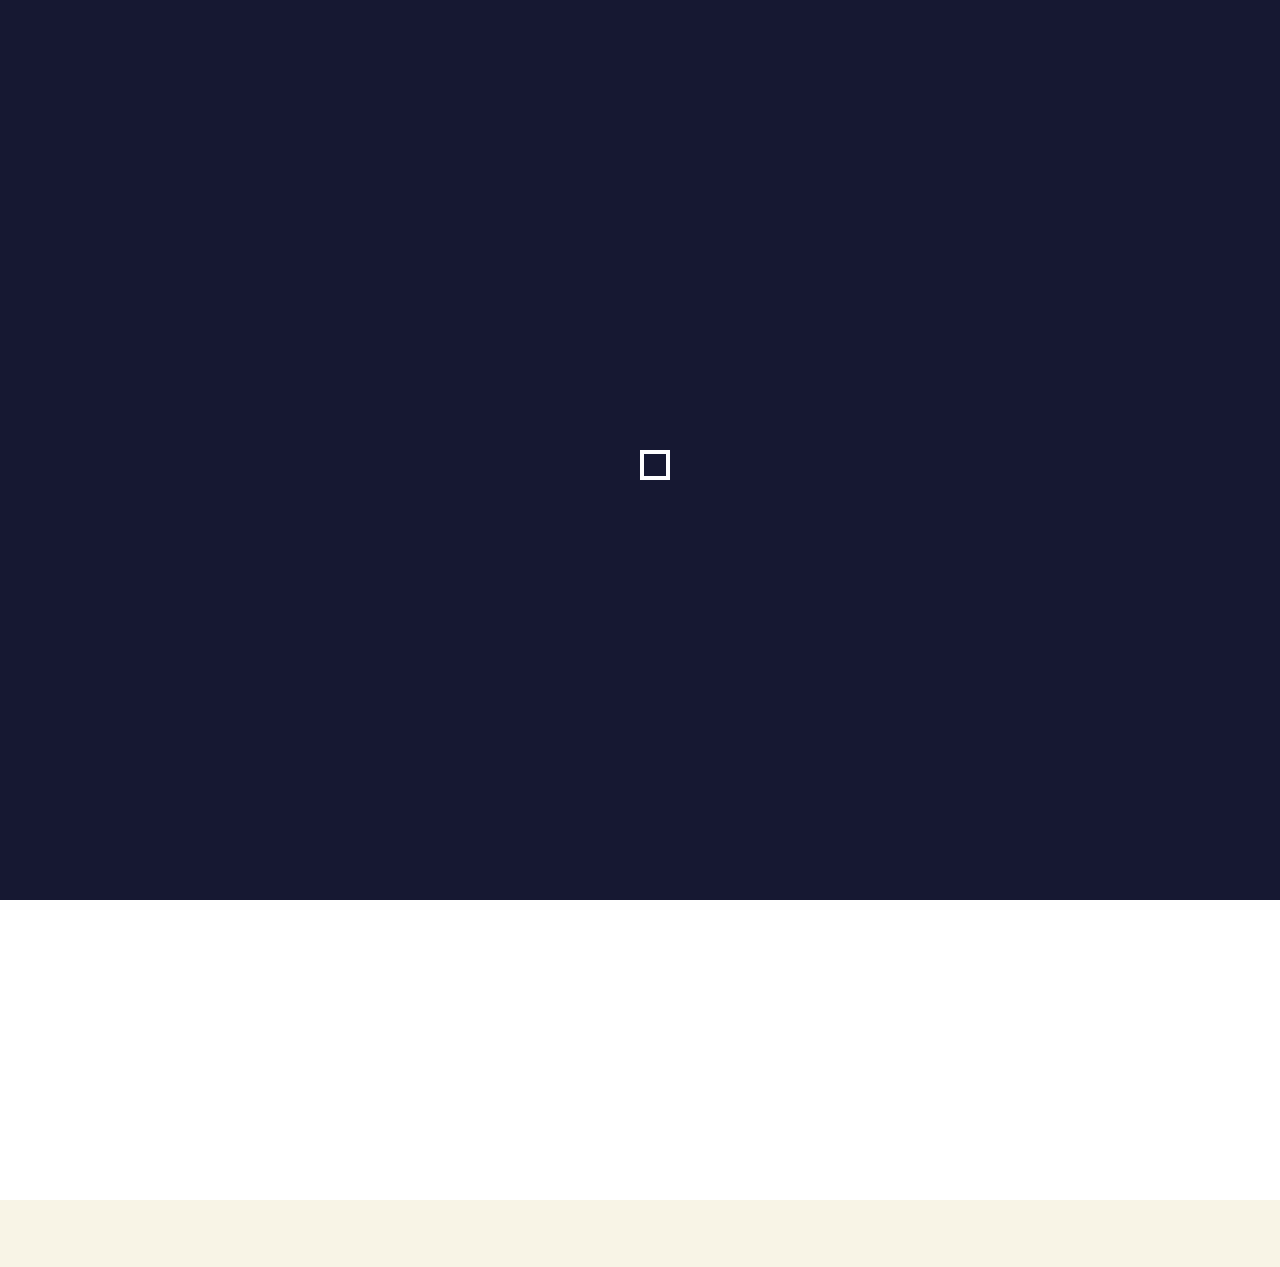
==== apartments.html @ 6d9bc5a1 "new images added" ====
<!DOCTYPE html>
<html lang="en-US" class="no-js">
<head>

<meta charset="UTF-8">
<meta http-equiv="X-UA-Compatible" content="IE=edge">

<title>Fornax Home Developers</title>
<meta name="keywords" content="fornax, home developers, design, salem developers, salem home developers, home developrs in salem, home developers in tamilnadu, civil engineers in salem.">
<meta name="description" content="Fornax Home Developers was incorporated to provide a professional and reliable additional design and technical 
resource for Facade contractors and suppliers.">
<meta name="robots" content="INDEX,FOLLOW" />
  
<meta name="title" property="og:title" content="Fornax Home Developers" />
<meta property="og:description" content="Fornax Home Developers was incorporated to provide a professional and reliable additional design and technical 
resource for Facade contractors and suppliers."/>
  
<!-- twitter  -->
<meta name="twitter:card" content="summary_large_image" />
<meta name="twitter:title" content="Fornax Home Developers" />
<meta name="twitter:description" content="Fornax Home Developers was incorporated to provide a professional and reliable additional design and technical 
resource for Facade contractors and suppliers." />
  
<link rel="canonical" href="https://fornaxhomedevelopers.in" />
<meta name="og:url" content="https://fornaxhomedevelopers.in" />


<meta name="author" content="Fornax Home Developers" />
<meta name="keywords" content="Fornax Home Developers">

<meta name="theme-color" content="#03a973">
<!-- Windows Phone --> 
<meta name="msapplication-navbutton-color" content="#03a973">

  <!-- iOS Safari --> 
  <meta name="apple-mobile-web-app-capable" content="yes">
  <meta name="apple-mobile-web-app-status-bar-style" content="#03a973">
  
<!-- Mobile view -->
<meta name="viewport" content="width=device-width, initial-scale=1.0">

<!-- Favicon --> 
<link href="images/fav.png" rel="shortcut icon" type="image/x-icon">

<!-- framework-css  -->
<link rel="stylesheet" type="text/css" href="css/framework.css">

<!-- app-css-->
<link rel="stylesheet" href="css/master.css" type="text/css">

<!-- muli-fonts -->
<link href="https://fonts.googleapis.com/css?family=Muli:400,500,600,700,800&display=swap" rel="stylesheet">
<link href="https://fonts.googleapis.com/css?family=Gelasio&display=swap" rel="stylesheet">


<!-- HTML5 shim and Respond.js IE8 support of HTML5 elements and media queries -->
<!--[if lt IE 9]>
  <script  src="js/html5shiv.js"></script>
  <script src="js/respond.min.js"></script>
<![endif]-->

<!-- Global site tag (gtag.js) - Google Analytics -->
<script async src="https://www.googletagmanager.com/gtag/js?id=G-28TQEY0RYW"></script>
<script>
  window.dataLayer = window.dataLayer || [];
  function gtag(){dataLayer.push(arguments);}
  gtag('js', new Date());

  gtag('config', 'G-28TQEY0RYW');
</script>
<!-- Google Tag Manager -->
<script>(function(w,d,s,l,i){w[l]=w[l]||[];w[l].push({'gtm.start':
new Date().getTime(),event:'gtm.js'});var f=d.getElementsByTagName(s)[0],
j=d.createElement(s),dl=l!='dataLayer'?'&l='+l:'';j.async=true;j.src=
'https://www.googletagmanager.com/gtm.js?id='+i+dl;f.parentNode.insertBefore(j,f);
})(window,document,'script','dataLayer','GTM-KT8BSM6');</script>
<!-- End Google Tag Manager -->

</head>
<body data-spy="scroll" data-target=".navbar" data-offset="50" id="body1">


  <!-- preloader -->
  <div id="overlayer"></div>
  <span class="loader">
    <span class="loader-inner"></span>
  </span>
  <!--header-section--> 
  <div class="header-section pin-style"> 
    <div class="container">              
      <nav class="navbar navbar-default">
        <!-- Brand and toggle get grouped for better mobile display -->
        <div class="navbar-header ">
          <div id="nav-icon2" data-toggle="collapse" data-target="#bs-example-navbar-collapse-1" class="visible-xs" onclick="navopen()">
            <span></span>
            <span></span>
            <span></span>
            <span></span>
            <span></span>
            <span></span>
          </div>

            <a class="navbar-brand1" href="index.html">
              <img src="images/logo.svg" alt="Fornax Home Developers" class="normal-header">
              <img src="images/logo.svg" class="stikey-header" alt="Fornax Home Developers ">
            </a>
        </div>

        <!-- Collect the nav links, forms, and other content for toggling -->
        <div class="collapse navbar-collapse" id="bs-example-navbar-collapse-1">
          <ul class="nav navbar-nav navbar-right">
            <li><a href="index.html#banner" onclick="document.getElementById('nav-icon2').click()" class="nav1" class="nav2">Home</a></li>
            <li><a href="index.html#whowe" onclick="document.getElementById('nav-icon2').click()" class="nav1" class="nav2">About Us</a></li>
            <li><a href="projects.html" onclick="document.getElementById('nav-icon2').click()" class="nav1">Projects</a></li>
            <li><a href="index.html#whatwe" onclick="document.getElementById('nav-icon2').click()" class="nav1" class="nav3">Services</a></li>
            <li><a href="index.html#works" onclick="document.getElementById('nav-icon2').click()" class="nav1" class="nav4">How We Work</a></li>
            <li><a href="index.html#choose" onclick="document.getElementById('nav-icon2').click()" class="nav1" class="nav5">Why Choose Us</a></li>
            <li><a href="index.html#contact" onclick="document.getElementById('nav-icon2').click()" class="nav1" class="nav5">Contact Us</a></li>
          </ul>
        </div>
        <!-- /.navbar-collapse -->
      </nav>
    </div>
  </div>
  <!--header-section-end-->


  <div class="project-list details" style="">
    <div class="container">
      <div class="row">
        <h2>Apartment House @ Tharamangalam</h2>
        <div class="col-md-6 col-12">
            <img src="images/projects/apartments/apartment-1.jpg" class="img-responsive" alt="">
        </div>

        <div class="col-md-6 col-12">
            <img src="images/projects/apartments/apartment-3.jpg" class="img-responsive" alt="">
        </div>
        <div class="col-md-6 col-12">
            <img src="images/projects/apartments/apartment-4.jpg" class="img-responsive" alt="">
        </div>
        <div class="col-md-6 col-12">
            <img src="images/projects/apartments/apartment-5.jpg" class="img-responsive" alt="">
        </div>
        <div class="col-md-6 col-12">
            <img src="images/projects/apartments/apartment-6.jpg" class="img-responsive" alt="">
        </div>
       
      </div>
    </div>
  </div>

 

  <footer class="footer sec-padding" id="contact">
    <div class="container">
      <div class="row">
        <div class="col-md-3 col-sm-6 col-xs-12 line">
          <h2 class="address">Office address</h2>
          <p>Fornax Home Developers<br>
           SH-80, Odai Vinayagar Temple, Register Office Road, Tharamangalam,<br> Salem - 636502.
          </p>
          <!-- <a href="https://www.google.com/maps/place/12%C2%B055'42.0%22N+77%C2%B033'45.0%22E/@12.9283396,77.5603131,17z/data=!3m1!4b1!4m5!3m4!1s0x0:0x0!8m2!3d12.9283396!4d77.5625018?hl=en" class="map" target="_blank">View on map</a> -->
        </div>
        <div class="col-md-6 col-sm-6 col-xs-12 line">
          <ul class="list-unstyled reach-us">
            <li>For any queries on QADS you can reach us on <a href="mailto:info.fornaxhd@gmail.com">info.fornaxhd@gmail.com</a></li>
            <li>Do you wish to join our company, send your resume to <a href="mailto:info.fornaxhd@gmail.com">info.fornaxhd@gmail.com</a></li>
            <li>Phone number: <a href="tel:+919655483868">+91 9655483868,</a><a href="tel:+916374732071">+91 6374732071</a></li>
          </ul>
        </div>
        <div class="col-md-3 col-sm-12 col-xs-12 social-left">
          <h2 class="follow">Follow us on</h2>
          <ul class="list-unstyled social">
            <li><a href="https://www.facebook.com/ashokravi.20/" target="_blank"><i class="fa fa-facebook-official" aria-hidden="true"></i></a></li>
            <li><a href="https://in.pinterest.com/erashokhs/_saved/" target="_blank"><i class="fa fa-pinterest-square" aria-hidden="true"></i></a></li>
            <li><a href="#"><i class="fa fa-linkedin-square" aria-hidden="true"></i></a></li>
            <li><a href="https://www.instagram.com/fornax17?r=nametag" target="_blank"><i class="fa fa-instagram" aria-hidden="true"></i></a></li>
          </ul>
        </div>   
      </div>
    </div>
    <img src="images/footer-bg.svg" alt="Fornax Home Developers" class="footer-bg img-responsive" />
  </footer>


  <section class="copyright">
    <div class="container">
      <div class="row">
        <div class="col-md-12 col-sm-12 col-xs-12" >
          <p>&copy; 2020 Fornax Home Developers. All rights reserved.</p>
         </div>
      </div>
    </div>
  </section>

 

  <!-- Scripts --> 
  <script src="js/vendor.js"></script> 
  <script src="js/component.js"></script> 
  <script src="js/animate.js" ></script>

  <!--Start of Tawk.to Script-->
<script type="text/javascript">
  var Tawk_API=Tawk_API||{}, Tawk_LoadStart=new Date();
  (function(){
  var s1=document.createElement("script"),s0=document.getElementsByTagName("script")[0];
  s1.async=true;
  s1.src='https://embed.tawk.to/6072a248f7ce182709392a8a/1f2vsjs05';
  s1.charset='UTF-8';
  s1.setAttribute('crossorigin','*');
  s0.parentNode.insertBefore(s1,s0);
  })();
  </script>
  <!--End of Tawk.to Script-->

  <script>
    $('.navbar-collapse a').click(function (e) {
      $('.navbar-collapse').collapse('toggle');
    });
  </script>
  <script>
  $(document).ready(function(){
    // Add smooth scrolling to all links
    $("a").on('click', function(event) {
  
      // Make sure this.hash has a value before overriding default behavior
      if (this.hash !== "") {
        // Prevent default anchor click behavior
        event.preventDefault();
  
        // Store hash
        var hash = this.hash;
  
        // Using jQuery's animate() method to add smooth page scroll
        // The optional number (800) specifies the number of milliseconds it takes to scroll to the specified area
        $('html, body').animate({
          scrollTop: $(hash).offset().top
        }, 1500, function(){
     
          // Add hash (#) to URL when done scrolling (default click behavior)
          window.location.hash = hash;
        });
      } // End if
    });
  });
  </script>
  <script>
    $(document).ready(function(){
      $('#nav-icon1,#nav-icon2,#nav-icon3,#nav-icon4').click(function(){
        $(this).toggleClass('open');
      });
    });
  </script>
  <script>
    function navopen() {
      var element = document.getElementById("bs-example-navbar-collapse-1");
      element.classList.toggle("mystyle");
      var element = document.getElementById("body1");
      element.classList.toggle("mystyle1");
    }
  </script>
  <script>
   $("document").ready(function() {
      $(".nav1").click(function(){
        $(".navbar-collapse").addClass("style1");
      })
    });
  </script>
</body>
</html>
---- css/master.css ----
@font-face{
  font-family: 'Metropolis';
    src: url(../fonts/Metropolis-Medium.otf);
}
/* general-styles */
body {
  background-color: #f8f4e6;
  font-family: 'Muli', sans-serif;
  color: #000;
  -webkit-font-smoothing: antialiased; 
}
body p {
  font-family: 'Muli', sans-serif;
}
body .btn:focus {
    outline: none; 
}
a {
  text-decoration: none;
  color: inherit; 
}
a:hover {
  color: #7972de;
  text-decoration: none; 
}
a:focus {
  color: inherit;
  outline: none;
  text-decoration: none; 
}
h1, h2, h3, h4, h5, h6 {
  font-family: 'Muli', sans-serif;
  font-weight: 400;
  margin: 0;
  padding: 0; 
}
*, div, div:before, div:after, h1, h2, h3, p, ul, li, a, img {
  box-sizing: border-box;
  -webkit-box-sizing: border-box;
  -moz-box-sizing: border-box;
  -ms-box-sizing: border-box; 
}
html {
  overflow-x: hidden; 
}
/*padding*/
.no-padding {
  padding: 0; 
}
/*section-padding*/
.sec-padding {
  padding: 60px 0px; 
}
.sec1-padding {
  padding: 30px 0px; 
}
.sec-padding2 {
  padding-bottom: 30px; 
}
.sec-padding3 {
  padding: 60px 0 30px 0; 
}
/*scroll-function*/
.scrollup {
  width: 36px;
  height: 36px;
  opacity: 1;
  position: fixed;
  bottom: 30px;
  right: 33px;
  display: none;
  text-indent: -9999px;
  background: url(../images/scroll-top.png) no-repeat center center;
  z-index: 9001;
  transition: 0.5s;
  -webkit-transition: 0.5s;
  display: none; 
}
.scrollup:hover {
  background: url(../images/scroll-top.png) no-repeat center center;
  transition: 0.5s;
  -webkit-transition: 0.5s;
  -moz-transition: 0.5s;
}
/*general-classes*/
ul li {
  list-style: none; 
}

a:hover{
  color: inherit;
}
/*naviagation*/
.navbar-default {
  background-color: transparent;
  border: none;
  padding-top: 5px;
  padding-bottom: 15px;
  transition: 0.7s;
  -webkit-transition: 0.7s;
  -moz-transition: 0.7s;
  margin-bottom: 0px;
}
.navbar-default .navbar-brand {
  padding-left: 0; 
}
.navbar-default .navbar-nav > .active > a, .navbar-default .navbar-default .navbar-nav > .active > a:focus, .navbar-default .navbar-default .navbar-nav > .active > a:hover {
  color: #e49a1b !important;
  background-color: transparent !important;
  border-bottom: 0px solid #f9a632; 
}

.navbar-default .navbar-nav > li > a {
  font-family: 'Muli', sans-serif;
  font-size: 14px;
  font-weight: bold;
  letter-spacing: normal;
  color: #242424;
  transition: 0.5s;
  padding-top: 0px;
  padding-bottom: 0px;

  margin-top: 20px;
}
.navbar-default .navbar-nav>li>a:focus, .navbar-default .navbar-nav>li>a:hover{
  color: #e49a1b !important;
}

.navbar-default .navbar-nav > li > a .active {
  border-bottom: 1px solid #000; 
}
.navbar-default .navbar-toggle {
  margin-top: 15px;
  padding-right: 0;
  background-color: transparent;
  border-color: transparent;
  /* display: none; */
}
.navbar-default .navbar-toggle:focus, .navbar-default .navbar-toggle:hover {
  background-color: transparent;
  border-color: transparent;
}
.navbar-default .navbar-toggle .icon-bar {
  background-color: #000; 
}
.navbar-default .active{
  transition: 0.5s;
}
.navbar-default .navbar-nav>li>a{
  position: relative;
}
.navbar-default a {
  -webkit-transition: color 0.3s;
  -moz-transition: color 0.3s;
  transition: color 0.3s;
  padding-top: 2px;
  display: inline-block;

}

.navbar-default a::before {
  position: absolute;
  top: 60%;
  left: 50%;
  color: transparent;
  content: '.';
  text-shadow: 0 0 transparent;
  font-size: 1.2em;
  -webkit-transition: text-shadow 0.3s, color 0.3s;
  -moz-transition: text-shadow 0.3s, color 0.3s;
  transition: text-shadow 0.3s, color 0.3s;
  -webkit-transform: translateX(-50%);
  -moz-transform: translateX(-50%);
  transform: translateX(-50%);
  pointer-events: none;
}
.navbar-brand1::before{
  display: none;
}
.navbar-default a:hover::before, .navbar-default a:focus::before {
  color: #ba7700;
  text-shadow: 10px 0 #ba7700, -10px 0 #ba7700;
}
.navbar-default .active a::before{
  color: #ba7700;
  text-shadow: 10px 0 #ba7700, -10px 0 #ba7700;
}

.navbar-brand:hover::before, .navbar-brand:focus::before {
  display: none;
}

.navbar-default a:hover, .navbar-default a:focus {
  color: #ba7700;
}
/*sticky-header*/
.stikey-header {
  display: none; 
}
.header-section.pin-style.pin {
  background: #fff;
  -webkit-transition: all .6s;
  transition: all .6s;
  width: 100%;
  z-index: 9999999; 
}
.navbar-default .navbar-collapse, .navbar-default .navbar-form {
  border-color: transparent;
}
.header-section.pin-style.pin .navbar-default {
  margin-bottom: 0;
  /* padding: 0; */
}
.header-section.white.pin-style.pin {
  background: #fff;
}
.header-section.pin-style.before {
  -webkit-transition: all .6s;
  transition: all .6s; 
}
.header-section.pin-start {
  position: absolute;
  -webkit-transition: all .6s;
  transition: all .6s;
  box-shadow: 0 5px 50px rgba(40, 40, 40, 0.15);
  -webkit-box-shadow: 0 5px 50px rgba(40, 40, 40, 0.15);
  -moz-box-shadow: 0 5px 50px rgba(40, 40, 40, 0.15);
  background:#fff !important; 
}
@media only screen and (min-width: 1001px) {
  .navbar-brand1 {
    float: left;
    height: 50px;
    font-size: 18px;
    line-height: 20px;
    padding-left: 0;
    z-index: 9999999999999999; 
  } 
}
@media only screen and (max-width: 1000px) {
  .header-section.off {
    position: fixed;
  }
  .header-section {
    border: none;
    left: 0px;
    top: 0px;
    width: 100%;
    z-index: 999; 
  }
}
/* sticky-section */
.header-section.pin-style.pin-start {
  position: fixed;
  top: 0;
  width: 100%;
  z-index: 999999;
  background: #dedddd;
  -ms-animation-name: fadeInDown;
  -moz-animation-name: fadeInDown;
  -op-animation-name: fadeInDown;
  -webkit-animation-name: fadeInDown;
  animation-name: fadeInDown;
  -ms-animation-duration: 500ms;
  -moz-animation-duration: 500ms;
  -op-animation-duration: 500ms;
  -webkit-animation-duration: 500ms;
  animation-duration: 500ms;
  -ms-animation-timing-function: linear;
  -moz-animation-timing-function: linear;
  -op-animation-timing-function: linear;
  -webkit-animation-timing-function: linear;
  animation-timing-function: linear;
  -ms-animation-iteration-count: 1;
  -moz-animation-iteration-count: 1;
  -op-animation-iteration-count: 1;
  -webkit-animation-iteration-count: 1;
  animation-iteration-count: 1;
}
/* header-section */
.header-section{
  width: 100%;
  z-index: 999999;
  box-shadow: 0 7px 20px 0 rgba(0, 0, 0, 0.06);
  background-color: #fbfbfb;
  -webkit-transition: all .6s;
  transition: all .6s;
  position: fixed;

}
@media (min-width: 768px){
  .navbar-header1 {
    float: left;
  }
}

.bg-text h5{
  font-size: 70px;
  color: #F5F4F4;
  font-weight: 800;
}
.mission .bg-text h5{
  color: #F0ECEA;
}
.choose .bg-text h5{
  color: #F0ECEA;;
}
/* banner css */
.banner{
  display: flex;
  align-items: center;
  text-align: center;
  height: 100vh;
  /* background: url(../images/banner-bg.png) 0 0 no-repeat; */
  background-size: cover;
  padding-top: 12vh;
  justify-content: center;
}
.banner img {
  width: 100%;
}
.banner .carousel {
  width: 100%;
  height: 100vh;
  position: absolute;
  /* z-index: -1; */
}
.banner .index-value{
  z-index: 9;
}
@media screen and (min-width: 768px) {
.carousel-indicators {
    bottom: 55px;
}
}
.heading{
  text-align: center;
  font-size: 40px;
  font-weight: 500;
  font-stretch: normal;
  font-style: normal;
  line-height: 1.75;
  letter-spacing: normal;
  color: #000000;
  font-family: 'Gelasio', serif;
}
.description{
  text-align: center;
}
.banner h1{
  padding-bottom: 15px;
  font-family: 'Gelasio', serif;
  font-size: 50px;
  font-weight: 500;
  font-stretch: normal;
  font-style: normal;
  line-height: 1.4;
  letter-spacing: normal;
  color: #fff;
  margin-top: 64px;
}
.banner h3{
  color: #fff;
  font-weight: 800;
}
.banner .carousel-indicators li{
  width: 9px;
  height: 9px;
  opacity: 0.3;
  background-color: #ffffff;
  margin: 0 3px;
  cursor: pointer;
}
.banner .carousel-indicators li.active {
  width: 19px;
  height: 9px;
  border-radius: 4.5px;
  background-color: #ffffff;
  opacity: 1;
  margin-top: -3px;
}
.banner h1 span {
  background: #fff;
  padding: 5px 15px;
  border-radius: 5px;
  color: #000;
}
.banner p{
  font-size: 24px;
  font-weight: 600;
  font-stretch: normal;
  font-style: normal;
  line-height:30px;
  letter-spacing: normal;
  color: #fff;
  padding-top: 20px;
}
.banner p span{
  font-size: 30px;
}
.banner a img{
  width: 15px;
  display: inline-block;
  margin-left: 11px;
}
.banner a{
  font-size: 24px;
  font-weight: 600;
  font-stretch: normal;
  font-style: normal;
  line-height: normal;
  letter-spacing: normal;
  color: #e49a1b;
  position: relative;
  transition: 0.5s;
  -o-transition: 0.5s;
  -moz-transition: 0.5s;
  -webkit-transition: 0.5s;
  width: 174px;
  margin-top: 30px;
}
.banner a:after {
  position: absolute;
  content: "";
  left: -5px;
  top: 2px;
  height: 41px;
  width: 41px;
  border-radius: 50%;
  background-color: #f7b500;
  opacity: 0.2;
  z-index: 0;
  transition: 0.5s;
  -o-transition: 0.5s;
  -moz-transition: 0.5s;
  -webkit-transition: 0.5s;
}
.banner a:hover:after{
  /* right: 4px; */
  left: 125px;
  transition: 0.5s;
  -o-transition: 0.5s;
  -moz-transition: 0.5s;
  -webkit-transition: 0.5s;
}
.banner a:hover{
  padding-left: 0px;
  transition: 0.5s;
  -o-transition: 0.5s;
  -moz-transition: 0.5s;
  -webkit-transition: 0.5s;
  color: #e49a1b;
}




/* choose css */
.choose{
  position: relative;
  background-color: #faf7f5;
}
.choose .bg-text {
  position: absolute;
  transform: rotate(270deg);
  left: -230px;
  top: 41%;
}
.choose .description{
  font-family: 'Muli', sans-serif;
  font-size: 16px;
  font-weight: 500;
  font-stretch: normal;
  font-style: normal;
  line-height: 2;
  letter-spacing: normal;
  text-align: center;
  color: #242424;
}
.choose-box{
  border-radius: 6px;
  border: solid 0.5px #abafb6;
  background-color: #ffffff; 
  transition: 0.5s;
  -o-transition: 0.5s;
  -moz-transition: 0.5s;
  -webkit-transition: 0.5s;
  /* border-radius: 5px; */
  padding: 30px;
  text-align: center;
  margin-top: 50px;
}
.choose-box:hover{
  box-shadow: 0 16px 40px -10px rgba(22, 42, 97, 0.19);
  /* border: solid 1px #164499; */
  transform: scale(1.06)!important;
  transition: 0.5s;
  -o-transition: 0.5s;
  -moz-transition: 0.5s;
  -webkit-transition: 0.5s;
}
.choose-box span{
  display: inline-block;
  min-height: 360px;

}
.choose-box img{
  margin: 0 auto;
  padding-bottom: 0;
  padding-top: 0;
  min-height: 150px;
  overflow: hidden;
  max-width: max-content;

}
.choose-box h3{
  font-size: 22px;
  font-weight: bold;
  font-stretch: normal;
  font-style: normal;
  line-height: normal;
  letter-spacing: normal;
  color: #212d37;
  padding-bottom: 25px;
}
.choose-box p{
  font-size: 16px;
  font-weight: 600;
  font-stretch: normal;
  font-style: normal;
  line-height: 1.75;
  letter-spacing: normal;
  text-align: center;
  color: #212d37;
}

.choose-box  {
  border: solid 0.5px #cdd0d4;
  background-color: #ffffff;
  /* margin: 15px; */
  margin-top: 30px;
  outline: 0 none;
  padding: 15px 13px;
  position: relative;
  transition: all 0.75s ease-in-out 0s;
  cursor: pointer;
}

.choose-box::after, .choose-box::before {
  border-radius: 4px;
  content: "";
  height: 100%;
  left: 0;
  position: absolute;
  top: 0;
  transform: scale(0);
  transition: all 0.5s ease-in-out 0s;
  width: 100%;
  z-index: 3;
}

.choose-box::before {
  border-bottom: 1px solid #164499;
  border-left: 1px solid #164499;
  transform-origin: 0 100% 0;
}

.choose-box::after {
  border-right: 1px solid #164499;
  border-top: 1px solid #164499;
  transform-origin: 100% 0 0;
}

.choose-box:hover::after, .choose-box:hover::before {
  transform: scale(1);
}
.choose-box:hover {
  border: 1px solid rgba(0, 160, 80, 0);
}














/* works css */
.works{
  background: url(../images/fill-2.svg) left 0 no-repeat #fff;
  color: #fff;
  position: relative;
  padding-top: 80px;

}
.works h2{
  color: #242424;
  font-weight: bold;
}
.works p{
  font-size: 16px;
  font-weight: normal;
  font-stretch: normal;
  font-style: normal;
  line-height: 2;
  letter-spacing: normal;
  text-align: center;
  color: #242424;
}
.works .circle1{
  position: absolute;
  right: 300px;
  top: 35px;
}
.works .circle2{
  position: absolute;
  right: 119px;
    top: 189px
}
.works ul{
  padding-left: 0px;
  list-style: none;
}
.work-box {
  position: relative;
  margin-top: 70px;
  transition: 0.5s;
  -o-transition: 0.5s;
  -moz-transition: 0.5s;
  -webkit-transition: 0.5s;
}
.work-box h4{
  position: absolute;
  left: -23px;
  top: -50px;
  z-index: 0;
  opacity: 0.05;
  font-family: Helvetica;
  font-size: 100px;
  font-weight: 500;
  font-stretch: normal;
  font-style: normal;
  line-height: normal;
  letter-spacing: normal;
  color: #20223b;
  transition: 0.5s;
  -o-transition: 0.5s;
  -moz-transition: 0.5s;
  -webkit-transition: 0.5s;
}
.work-box h3{
  padding-bottom: 20px;
  font-family: 'Gelasio', serif;
  color: #242424;
  font-size: 22px;
  font-weight: bold;
}
.works ul li{
  position: relative;
  padding-left: 15px;
  padding-bottom: 20px;
  font-size: 16px;
  font-weight: normal;
  font-stretch: normal;
  font-style: normal;
  line-height: 1.56;
  letter-spacing: normal;
  color: #242424;
}
.work-box:hover  h4{
  left: -50px;
  transition: 0.5s;
  -o-transition: 0.5s;
  -moz-transition: 0.5s;
  -webkit-transition: 0.5s;
}
.works ul li::after{
  position: absolute;
  left: 0;
  top: 7px;
  background-color: #f7b500;
  height: 6px;
  width: 6px;
  border-radius: 50%;
  content: "";
}

/* whowe */
.whowe {
  position: relative;
  background: #fff;
  background: url(../images/about-bg.svg) right center no-repeat #fff;
  padding-bottom: 140px;
  padding-top: 90px;

}
.whowe .bg-text {
  position: absolute;
  position: absolute;
  transform: rotate(270deg);
  left: -122px;
  top: 38%;
}
.whowe .box-sec {
  border-radius: 4px;
  box-shadow: 0 32px 43px -10px rgba(0, 0, 0, 0.13);
  border: solid 0.5px #164499;
  background-color: #ffffff;
  position: absolute;
  right: 37px;
    bottom: -31px;
    padding: 30px;
    font-family: 'Gelasio', serif;
}
.whowe .box-sec h3{
  font-size: 20px;
  font-weight: 500;
  font-stretch: normal;
  font-style: normal;
  line-height: 1.75;
  letter-spacing: normal;
  text-align: center;
  color: #060b0f;
  font-family: 'Gelasio', serif;
}
.whowe p{
  font-size: 16px;
  font-weight: 600;
  font-stretch: normal;
  font-style: normal;
  line-height: 1.75;
  letter-spacing: normal;
  color: #1a1d20;
  padding-bottom: 20px;
}
.whowe .one-p{
  padding-bottom: 20px;
  margin-bottom: 0;
}
.whowe .img-box {
  padding: 10px;
  border-radius: 5px;
  max-width: 421px;
  background: url(../images/dot.svg) right -29px top no-repeat;
  text-align: center;
  padding-top: 35px;
}
.whowe h2{
  text-align: left;
  padding-bottom: 15px;

}
.whowe .line-img{
  /* padding-top: 55px; */
}
.box-sec  {
  background: white;
  margin: 15px;
  outline: 0 none;
  padding: 15px 25px;
  position: relative;
  transition: all 0.75s ease-in-out 0s;
  cursor: pointer;
}

.box-sec::after, .box-sec::before {
  border-radius: 4px;
  content: "";
  height: 100%;
  left: 0;
  position: absolute;
  top: 0;
  transform: scale(0);
  transition: all 0.5s ease-in-out 0s;
  width: 100%;
  z-index: 3;
}

.box-sec::before {
  border-bottom: 1px solid #164499;
  border-left: 1px solid #164499;
  transform-origin: 0 100% 0;
}

.box-sec::after {
  border-right: 1px solid #164499;
  border-top: 1px solid #164499;
  transform-origin: 100% 0 0;
}

.box-sec:hover::after, .box-sec:hover::before {
  transform: scale(1);
}
.choose-box:hover {
  border: 1px solid rgba(0, 160, 80, 0);
}
.whowe a{
  font-size: 24px;
  font-weight: 600;
  font-stretch: normal;
  font-style: normal;
  line-height: normal;
  letter-spacing: normal;
  color: #e49a1b;
  position: relative;
  transition: 0.5s;
  -o-transition: 0.5s;
  -moz-transition: 0.5s;
  -webkit-transition: 0.5s;
  width: 174px;
}
.whowe a:after {
  position: absolute;
  content: "";
  left: -0px;
  top: 2px;
  height: 41px;
  width: 41px;
  border-radius: 50%;
  background-color: #f7b500;
  opacity: 0.2;
  z-index: 0;
  transition: 0.5s;
  -o-transition: 0.5s;
  -moz-transition: 0.5s;
  -webkit-transition: 0.5s;
}
.whowe a:hover:after{
  /* right: 4px; */
  left: 126px;
  transition: 0.5s;
  -o-transition: 0.5s;
  -moz-transition: 0.5s;
  -webkit-transition: 0.5s;
}
.whowe a:hover{
  padding-left: 0px;
  transition: 0.5s;
  -o-transition: 0.5s;
  -moz-transition: 0.5s;
  -webkit-transition: 0.5s;
  color: #e49a1b;
}
.whowe a img {
  width: 15px;
  display: inline-block;
  margin-left: 11px;
}


/* what we css */
.whatwe {
  background-color: #161832;
  position: relative;
}
.whatwe .bg-text {
  position: absolute;
  transform: rotate(270deg);
  right: -175px;
  top: 41%;
}
.whatwe .bg-text h5{
  color: #20223B;
}
.whatwe h2{
  font-size: 40px;
  font-weight: 500;
  font-stretch: normal;
  font-style: normal;
  line-height: 1.5;
  letter-spacing: normal;
  color: #ffffff;
}
.whatwe p{
  font-size: 19px;
  font-weight: normal;
  font-stretch: normal;
  font-style: italic;
  /* line-height: normal; */
  line-height: 1.79;
  letter-spacing: normal;
  color: #ffffff;
  padding-bottom: 50px;
}
.carousel-control.left, .carousel-control.right{
  text-shadow: none;
  width: 50px;
  vertical-align: middle;
  display: flex;
  align-items: center;
  height: 50px;
  background: #fff;
  justify-content: center;
  opacity: 1;
  top: 50%;
}
.carousel-control.left{
 
}
.carousel-control.right{
  /* right: 50%; */
}
.carousel-control.left::before{
  font-family: FontAwesome;
    content: "\f104";
    display: inline-block;
    padding-right: 3px;
    color: #000;
    vertical-align: middle;
    font-weight: 600;
    font-size: 40px;
}
.carousel-control.right::before{
  font-family: FontAwesome;
    content: "\f105";
    display: inline-block;
    padding-right: 3px;
    color: #000;
    vertical-align: middle;
    font-weight: 600;
    font-size: 40px;
}
.whatwe .we-box{
  text-align: center;
  border-radius: 6px;
  border: solid 0.5px rgba(225,225,225,0.3);
  padding: 24px 6px 21px;
  margin-bottom: 40px;
  transition: 0.5s;
  -o-transition: 0.5s;
  -moz-transition: 0.5s;
  -webkit-transition: 0.5s;
  cursor: pointer;
  /* max-width: 90%; */
  height: 80px;
  display: flex;
  align-items: center;
  justify-content: center;

}
.whatwe .we-box p{
  font-size: 16px;
  font-weight: bold;
  font-stretch: normal;
  font-style: italic;
  line-height: normal;
  letter-spacing: normal;
  color: #9a94a3;
  padding-bottom: 0px;
}

.whatwe .we-box:hover{
  transition: 0.5s;
  -o-transition: 0.5s;
  -moz-transition: 0.5s;
  -webkit-transition: 0.5s;
  background: #3a3d60;
  border-color: #3a3d60;
  color: #fff;
  box-shadow: 0 16px 40px -10px rgba(22, 42, 97, 0.19);
}
.whatwe .we-box:hover p{
  color: #fff;
}
.whatwe a img{
  width: 15px;
  display: inline-block;
  margin-left: 11px;
}
.whatwe a{
  font-size: 24px;
  font-weight: 600;
  font-stretch: normal;
  font-style: normal;
  line-height: normal;
  letter-spacing: normal;
  color: #ffffff;
  position: relative;
  transition: 0.5s;
  -o-transition: 0.5s;
  -moz-transition: 0.5s;
  -webkit-transition: 0.5s;
}
.whatwe a:after {
  position: absolute;
  content: "";
  left: -5px;
  top: 2px;
  height: 41px;
  width: 41px;
  border-radius: 50%;
  background-color: #3a3d60;
  opacity: 0.2;
  z-index: 0;
  transition: 0.5s;
  -o-transition: 0.5s;
  -moz-transition: 0.5s;
  -webkit-transition: 0.5s;
}
.whatwe a:hover:after{
  /* right: 4px; */
  left: 121px;
  transition: 0.5s;
  -o-transition: 0.5s;
  -moz-transition: 0.5s;
  -webkit-transition: 0.5s;
}
.whatwe a:hover{
  padding-left: 0px;
  color: #ffffff;
  transition: 0.5s;
  -o-transition: 0.5s;
  -moz-transition: 0.5s;
  -webkit-transition: 0.5s;
}



.btn10{
  position: relative;
  overflow: hidden!important;
  -webkit-transition: all .3s ease-in-out;
  -moz-transition: all .3s ease-in-out;
  -o-transition: all .3s ease-in-out;
  transition: all .3s ease-in-out;
  background: transparent!important;
  z-index:10;
  
}

.btn10::before {
  content: '';
  width: 0%;
  height: 100%;
  display: block;
  background: #3a3d60;
  position: absolute;
  -ms-transform: skewX(-20deg);
  -webkit-transform: skewX(-20deg); 
  transform: skewX(-20deg);   
  left: -10%;
  opacity: 1;
  top: 0;
  z-index: -12;
  -moz-transition: all .7s cubic-bezier(0.77, 0, 0.175, 1);
-o-transition: all .7s cubic-bezier(0.77, 0, 0.175, 1);
-webkit-transition: all .7s cubic-bezier(0.77, 0, 0.175, 1);
transition: all .7s cubic-bezier(0.77, 0, 0.175, 1);
   box-shadow:2px 0px 14px rgba(0,0,0,.6);
} 

.btn10::after {
  content: '';
  width: 0%;
  height: 100%;
  display: block;
  background: #3a3d60;
  position: absolute;
-ms-transform: skewX(-20deg);
  -webkit-transform: skewX(-20deg); 
  transform: skewX(-20deg);   
  left: -10%;
  opacity: 0;
  top: 0;
  z-index: -15;
  -webkit-transition: all .94s cubic-bezier(.2,.95,.57,.99);
  -moz-transition: all .4s cubic-bezier(.2,.95,.57,.99);
  -o-transition: all .4s cubic-bezier(.2,.95,.57,.99);
  transition: all .4s cubic-bezier(.2,.95,.57,.99);
  box-shadow: 2px 0px 14px rgba(0,0,0,.6);
}
.btn10:hover::before, .btn1O:hover::before{
opacity:1;
width: 116%;
}
.btn10:hover::after, .btn1O:hover::after{
opacity:1;
width: 120%;
}





/* mission css */
.mission {
  position: relative;
  background-color: #faf7f5;
  padding: 270px 0 100px 0;
}
.mission .bg-text1 {
  position: absolute;
  transform: rotate(270deg);
  left: -278px;
  top: 35%;
}
.mission .bg-text2 {
  position: absolute;
  transform: rotate(270deg);
  right: -250px;
  bottom: 14.5%;
}
.bgimg1{
  position: absolute;
  top: 6%;
  left: 22%;
  z-index: 0;
}
.bgimg2{
  position: absolute;
  top: 54%;
  right: 4%;
}
.mission .mission-content {
  /* padding: 20px; */
  text-align: left;
  margin-top: -26px;
  
}
.mission .mission-box-one {
  margin-bottom: 200px;
}
.mission .mission-box-two  .mission-content{
  margin-left: 81px;
}
.mission .mission-content h2{
  text-align: left;
  padding-bottom: 5px;
  background: #faf7f5;
  padding-top: 20px;
  z-index: 99999;
  position: relative;
  width: max-content;
  padding-right: 53px;
  padding-left: 30px;
}
.mission .mission-content .heading1{
  width: unset;
}
.mission .mission-content p{
  text-align: left;
  padding-bottom: 20px;
  background: #faf7f5;
  font-size: 16px;
  font-weight: 600;
  font-stretch: normal;
  font-style: normal;
  line-height: 1.75;
  letter-spacing: normal;
  color: #1a1d20;
  padding-left: 30px;
}
.mission-box{
  padding-right: 39px;
  position: relative;
  z-index: 9;


}


/* footer css */
.footer {
  background: #fff;
  padding-bottom: 0px;
  padding-top: 80px;
}
.footer .footer-logo{
  margin: 0 auto;
  padding-top: 10px;
  margin-bottom: 50px;
}
.reach-us li{
  font-size: 13px;
  font-weight: normal;
  font-stretch: normal;
  font-style: normal;
  line-height: 2.49;
  letter-spacing: normal;
  color: #434242;
}

.footer .map{
  color: #f7b500;
  text-decoration: underline;
  font-size: 16px;

}
.reach-us li a{
  font-size: 14px;
  font-weight: bold;
  color: #f7b500;
}
.modal{
  margin-top: 100px;
}
.modal img{
  max-width: 100%;
}
@media (min-width: 768px) {
.modal-dialog {
    width: 800px;
}
}
.modal-header{
  position: relative;
}
.modal .close{
  position: absolute;
  right: 15px;
  top: 15px;
}
.reach-us li:last-child a{
  font-size: 14px;
  font-weight: bold;
  font-stretch: normal;
  font-style: normal;
  line-height: 1.43;
  letter-spacing: normal;
  padding-right: 20px;
  color: #000000;
}
.footer h2 {
  font-size: 18px;
  font-weight: bold;
  font-stretch: normal;
  font-style: normal;
  line-height: 1.11;
  letter-spacing: normal;
  color: #000000;
  padding-bottom: 15px;
}
.footer-bg {
  width: 100%;
}
.footer p{
  font-size: 12px;
  font-weight: 500;
  font-stretch: normal;
  font-style: normal;
  line-height: 1.67;
  letter-spacing: normal;
  /* text-align: center; */
  color: #000000;
}
.footer ul li i{
  color: #f7b500;
  font-size: 25px;
  transition: 0.5s;
}
.footer ul li i:hover{
  transform: scale(1.3);
  transition: 0.5s;
}
.footer li{
  display: inline-block;
  margin-right: 15px;
}
.footer .line{
  border-right: solid 1px rgba(33, 44, 54, 0.2);
}



/* copyright */
.copyright{
  background-color: #161832;
  padding: 21px 0 16px;
  text-align: center;
}

.copyright p{
  font-size: 12px;
  font-weight: 600;
  font-stretch: normal;
  font-style: normal;
  line-height: 1.67;
  letter-spacing: normal;
  color: #ffffff;
}
body{
  overflow-x: hidden;
}
.navbar-default .navbar-toggle{
  background-color: transparent;
}
.about-page{
  padding-top: 120px;
  background: url(../images/about-bg.svg) right top 283px no-repeat #fff;
  /* background: url(../images/about-bg.svg) right center no-repeat #fff; */
}
.about-page .description1{
  font-size: 16px;
  font-weight: 600;
  font-stretch: normal;
  font-style: normal;
  line-height: 1.75;
  letter-spacing: normal;
  text-align: center;
  color: #1a1d20;
}

.about-page .description1-first {
  padding-top: 50px;
  padding-bottom: 15px;
}
.about-page span{
  font-size: 16px;
  font-weight: 600;
  font-stretch: normal;
  font-style: normal;
  line-height: 1.75;
  letter-spacing: normal;
  /* text-align: center; */
  color: #1a1d20;
  display: inline-block;
  margin-top: -10px;
  margin-bottom: 20px;
}
.about-page span img{
  width: 12px;
  fill: #1a1d20;
  display: inline-block;
  margin-right: 11px;
  transform: rotate(180deg)!important;
}
.about-page .heading{
  line-height: 1;
  padding-top: 5px;
}
.about-page.choose .bg-text {
  position: absolute;
  transform: rotate(270deg)!important;
  left: -124px;
  top: 32%;
}
.about-page .description1{
  max-width: 85%;
  margin: 0 auto;
}
.about-page .description1-second {
  padding-bottom: 15px;
}
.reach-us{
  max-width: 92%;
  margin: 0 auto;
}
.social-left{
  margin: 0 auto;
  padding-left: 46px;
}



/*PRELOADING------------ */
#overlayer {
  width:100%;
  height:100%;  
  position: fixed;;
  z-index: 999999999999999;
  background: #161832;
}
.loader {
  display: inline-block;
  width: 30px;
  height: 30px;
  position: absolute;
  z-index: 99999999999;
  border: 4px solid #Fff;
  top: 50%;
  animation: loader 2s infinite ease;
  left: 50%;
}

.loader-inner {
  vertical-align: top;
  display: inline-block;
  width: 100%;
  background-color: #fff;
  animation: loader-inner 2s infinite ease-in;
}

@keyframes loader {
  0% {
    transform: rotate(0deg);
  }
  
  25% {
    transform: rotate(180deg);
  }
  
  50% {
    transform: rotate(180deg);
  }
  
  75% {
    transform: rotate(360deg);
  }
  
  100% {
    transform: rotate(360deg);
  }
}

@keyframes loader-inner {
  0% {
    height: 0%;
  }
  
  25% {
    height: 0%;
  }
  
  50% {
    height: 100%;
  }
  
  75% {
    height: 100%;
  }
  
  100% {
    height: 0%;
  }
}



.project-list{
  margin-top: 120px;
}
.project-list h3{
  padding-top: 10px;
  margin-bottom: 40px;
  font-weight: 700;
}
.project-list.details img{
  margin-bottom: 40px;
}
.project-list img{
  transition: 0.5s;
}
.project-list img:hover{
  transition: 0.5s;
  transform: scale(1.02);
}
.project-list h2{
  text-align: center;
  padding-top: 10px;
  margin-bottom: 40px;
  font-weight: 700;
}













/*
====================================================
	responsive-css
===================================================
*/

@media (min-width: 1600px){

}



/*
====================================================
	medium devices
===================================================
*/
@media (min-width: 992px){
  .mission .col-md-offset-2 {
    margin-left: 13.666667%;
  }
  .mission .col-md-offset-4 {
    margin-left: 40.333333%;
  }
}


@media only screen and (max-width: 991px) {
  .banner h1 br, .banner p br, .mission .mission-content p br,
  .works p br, .choose .description br, .choose-box p br, .whowe p br, .whatwe p br{
    display: none;
  }
  .banner h1{
    font-size: 40px;
  }
  .navbar-default a {
    padding-top: 6px;
  }
  .mission .mission-box-two .mission-content{
    margin-left: 0px;
  }
  .reach-us{
    max-width: 100%;
    /* margin: 0 auto; */
  }
  .social-left{
    /* margin: 0 auto; */
    padding-left: 15px;
  }
  .banner img {
    width: 100%;
    height: 100vh!important;
  }
  .footer .line{
    border-right: solid 0px #212d37;
    text-align: center;
  }
  .heading{
    line-height: 1.2;
  }
  .navbar-default .navbar-nav>li>a{
    padding: 10px 5px;
    line-height: 7px;

  }
  .choose-box{
    margin-right: 0;
    margin-left: 0px;
  }
  .social-left {
    text-align: center;
  }
 }
/*
====================================================
	small Devices, Tablets
===================================================
*/
@media only screen and (max-width: 767px) {
  #nav-icon1, #nav-icon2 {
    width: 35px;
    height: auto;
    position: relative;
    margin-top: 20px;
    -webkit-transform: rotate(0deg);
    -moz-transform: rotate(0deg);
    -o-transform: rotate(0deg);
    transform: rotate(0deg);
    -webkit-transition: .5s ease-in-out;
    -moz-transition: .5s ease-in-out;
    -o-transition: .5s ease-in-out;
    transition: .5s ease-in-out;
    cursor: pointer;
    display: inline-block;
    /* text-align: right; */
    float: right;
  }
  #nav-icon2 {
  }
  
  #nav-icon2 span {
    display: block;
    position: absolute;
    height: 3px;
    width: 50%;
    background: #242424;
    opacity: 1;
    -webkit-transform: rotate(0deg);
    -moz-transform: rotate(0deg);
    -o-transform: rotate(0deg);
    transform: rotate(0deg);
    -webkit-transition: .25s ease-in-out;
    -moz-transition: .25s ease-in-out;
    -o-transition: .25s ease-in-out;
    transition: .25s ease-in-out;
  }
  
  #nav-icon2 span:nth-child(even) {
    left: 50%;
    border-radius: 0 9px 9px 0;
  }
  
  #nav-icon2 span:nth-child(odd) {
    left:0px;
    border-radius: 9px 0 0 9px;
  }
  
  #nav-icon2 span:nth-child(1), #nav-icon2 span:nth-child(2) {
    top: 0px;
  }
  
  #nav-icon2 span:nth-child(3), #nav-icon2 span:nth-child(4) {
    top: 9px;
  }
  
  #nav-icon2 span:nth-child(5), #nav-icon2 span:nth-child(6) {
    top: 18px;
  }
  
  #nav-icon2.open span:nth-child(1),#nav-icon2.open span:nth-child(6) {
    -webkit-transform: rotate(45deg);
    -moz-transform: rotate(45deg);
    -o-transform: rotate(45deg);
    transform: rotate(45deg);
  }
  
  #nav-icon2.open span:nth-child(2),#nav-icon2.open span:nth-child(5) {
    -webkit-transform: rotate(-45deg);
    -moz-transform: rotate(-45deg);
    -o-transform: rotate(-45deg);
    transform: rotate(-45deg);
  }
  
  #nav-icon2.open span:nth-child(1) {
    left: 5px;
    top: 7px;
  }
  
  #nav-icon2.open span:nth-child(2) {
    left: calc(50% - 5px);
    top: 7px;

  }
  
  #nav-icon2.open span:nth-child(3) {
    left: -50%;
    opacity: 0;
  }
  
  #nav-icon2.open span:nth-child(4) {
    left: 100%;
    opacity: 0;
  }
  
  #nav-icon2.open span:nth-child(5) {
    left: 4px;
    top: 15px;
  }
  
  #nav-icon2.open span:nth-child(6) {
    left: calc(50% - 5px);
    top: 15px;
  }
  .navbar-collapse{
    height: 0%;
    -webkit-transition: .25s ease-in-out;
    -moz-transition: .25s ease-in-out;
    -o-transition: .25s ease-in-out;
    transition: .25s ease-in-out;
  }
  .mystyle{
    display: block;
    height: 100vh;
    -webkit-transition: .25s ease-in-out;
    -moz-transition: .25s ease-in-out;
    -o-transition: .25s ease-in-out;
    transition: .25s ease-in-out;
  }  
  /* .navbar-collapse {
    display: block;
  } */
  .collapsing {
    -webkit-transition: none;
    transition: none;
    display: none;
    -webkit-transition: all 0.4s ease 0s;
    -moz-transition: all 0.4s ease 0s;
    -ms-transition: all 0.4s ease 0s;
    -o-transition: all 0.4s ease 0s;
    transition: all 0.4s ease 0s;
}



  .banner img {
    width: 100%;
    height: 100vh!important;
  }
  .mobile-space{
    padding: 0 27px;

  }
  .whatwe p {
    font-size: 17px;
  }
  .carousel-indicators {
    position: absolute;
    bottom: 37px;
  }
  .navbar-default a {
    padding-top: 4px;
  }
  .banner h1{
    font-size: 20px;
  }
  .banner h1 span{
    display: block;
    margin-bottom: 10px;
  }
  .heading{
    line-height: 1.75;
  }
  .footer .line{
    border-right: solid 0px #212d37;
    text-align: center;
  }
  .navbar-default .navbar-nav li{
    width: fit-content;
    margin: auto;
  }
  .banner {
    /* background: #fff; */
    height: 100vh;
    padding-top: 10vh;
  }
  .banner p{
    font-size: 18px;
  }
  .banner a{
    margin-top: 30px;
  }
  .whowe .box-sec{
    right: 0;
    left: 0;
    margin: auto;
    max-width: 80%;
  }
  .whowe{
    padding-bottom: 60px;
  }
  .heading, .whatwe h2 {
    font-size: 30px;
  }
  .whowe .line-img {
    padding-top: 84px;
  }
  .whatwe .we-box{
    max-width: 100%;
    margin-bottom: 30px;
    padding: 20px 6px 17px;
  }
  .whatwe .text-right{
    text-align: center!important;
  }
  .mission-box{
    padding-right: 0px;
  }
  .mission .mission-content h2, .mission .mission-content p{
    padding-left: 0px;
  }
  .mission .mission-content{
    padding: 10px;
    padding-top: 0px;
    /* background: #fff; */

    margin-top: 0px;
  }
  .mission .mission-content h2{
    padding-right: 0px;
  }
  .mission .mission-box-one{
    margin-bottom: 0px;
  }
  .mission{
    padding: 70px 0;
  }
  .mission .mission-box-two .mission-content{
    margin-left: 0px;
  }
  .work-box {
    position: relative;
    margin-top: 35px;
  }
  .footer .map{
    margin-bottom: 40px;
    display: inline-block;
  }
  .reach-us li:last-child{
    margin-bottom: 40px;
  }
  .footer h2{
    text-align: center;
  }
  .list-unstyled{
    text-align: center;
  }
  .footer-bg{
    max-width: 100%;
  }
  .choose-box{
    padding: 20px;
    max-width: 90%;
    margin: auto;
    margin-top: 30px;

  }
  .about-page {
    padding-top: 120px;
  }
  .about-page .description1{
    max-width: 100%;
  }
  .about-page span{
    margin-top: 15px;
  }
  .choose-box span {
    display: inline-block;
    min-height: auto;
}
	.reach-us li:last-child a{
		    width: 100%;
    display: block;
    margin-right: 0;
    padding-right: 0;
    padding-bottom: 10px;
	}
}
/*
============================================================
	Extra Small Devices, Phones
============================================================
*/
@media only screen and (max-width: 480px) {
 
}
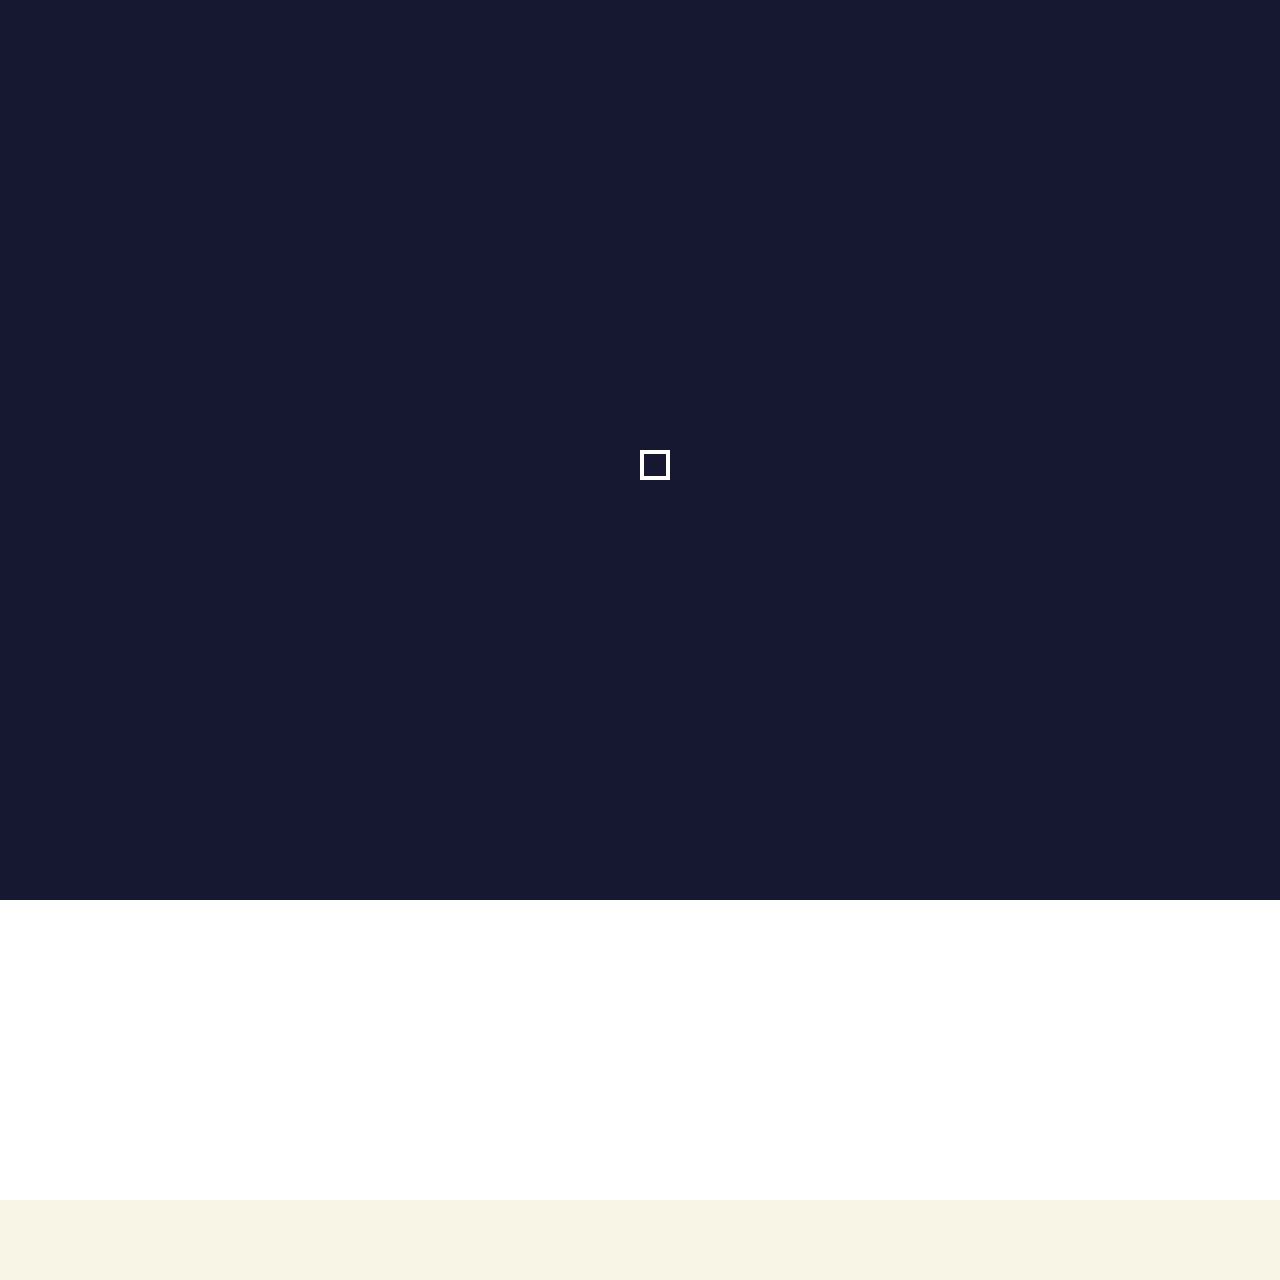
==== commit f5426d7b: "sitemap and name copyright updated" ====
--- a/apartments.html
+++ b/apartments.html
@@ -109,7 +109,7 @@
         <!-- Collect the nav links, forms, and other content for toggling -->
         <div class="collapse navbar-collapse" id="bs-example-navbar-collapse-1">
           <ul class="nav navbar-nav navbar-right">
-            <li><a href="index.html#banner" onclick="document.getElementById('nav-icon2').click()" class="nav1" class="nav2">Home</a></li>
+            <li><a href="index.html" onclick="document.getElementById('nav-icon2').click()" class="nav1" class="nav2">Home</a></li>
             <li><a href="index.html#whowe" onclick="document.getElementById('nav-icon2').click()" class="nav1" class="nav2">About Us</a></li>
             <li><a href="projects.html" onclick="document.getElementById('nav-icon2').click()" class="nav1">Projects</a></li>
             <li><a href="index.html#whatwe" onclick="document.getElementById('nav-icon2').click()" class="nav1" class="nav3">Services</a></li>
@@ -188,7 +188,10 @@
     <div class="container">
       <div class="row">
         <div class="col-md-12 col-sm-12 col-xs-12" >
-          <p>&copy; 2020 Fornax Home Developers. All rights reserved.</p>
+          <p>&copy; 2022 Fornax Home Developers. All rights reserved.</p>
+          <h6 style="float: left; color:#fff;">Developed by: 
+            <a style="color: #e4cc06;font-weight: 700;" href="https://sankarsans.github.io/sankar.github.io/" target="_blank">Sankar S</a>
+          </h6>
          </div>
       </div>
     </div>
--- a/css/master.css
+++ b/css/master.css
@@ -1458,7 +1458,9 @@
   font-weight: 700;
 }
 
-
+.uiScaledImageContainer, ._2p3a{
+  width: 100%!important;
+}
 
 
 
